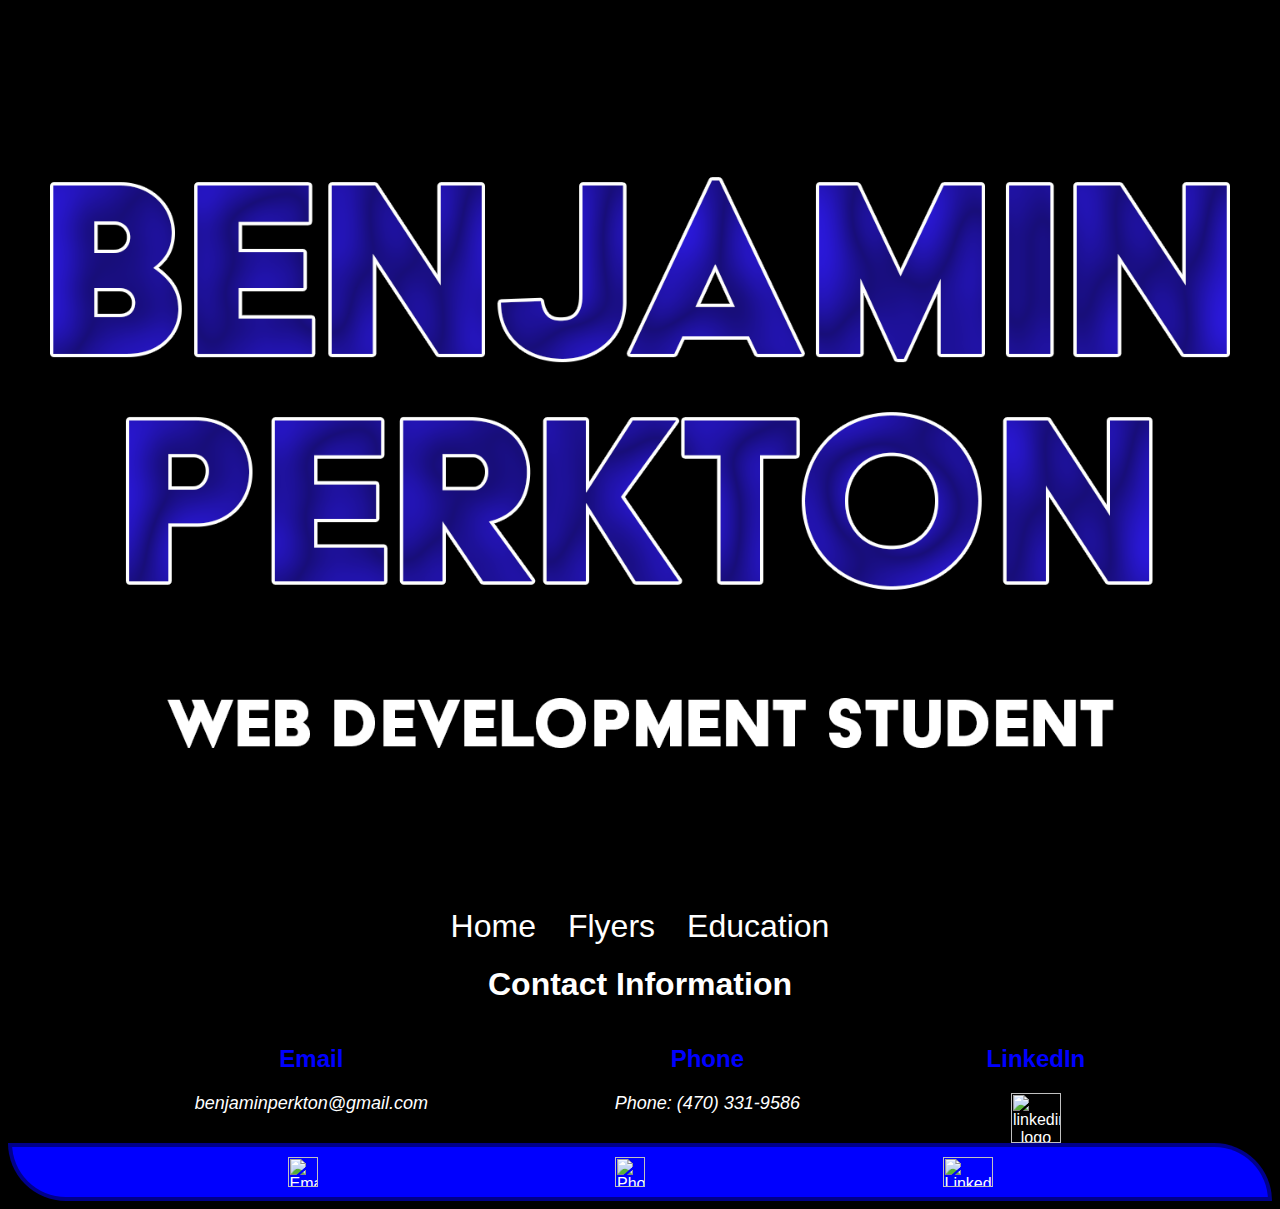
==== contacts.html @ c0622ef8 "Add files via upload" ====
<html>
<head>
    <title> Benjamin Perkton</title>
     <link rel="stylesheet" href="style.css">
</head>
<header>
    <center>
    <img src="head subtext.png" class="header-img">
    </center>
<div class="links">
    <nav>
                <a href="index.html">Home</a>
                <a href="flyers.html">Flyers</a>
                <a href="education.html">Education</a>
    </nav> 
    </div>  
</header> 
<body>
    <center>
    <h1>Contact Information</h1>
    <div class="links">
        <div class="email">
    <h2> Email</h2>
<p><a href="mailto:ben.perkton@gmail.com"><i>benjaminperkton@gmail.com</i></a></p>
        </div>
        <div class="phone">
            <h2>Phone</h2>
    <p><a href="tel:4703319586"><i>Phone: (470) 331-9586</i></a></p>
    </div>
    <div class="linkedin">
        <h2>LinkedIn</h2>
    <a href="https://www.linkedin.com/in/benjamin-perkton-96424633a/"><img src="file:///C:/Users/rando/coding%20port/webpage/linkedin-svgrepo-com.png" alt="linkedin logo" width="50" height="50"></a>
    </div>
    </div>
</center>
</body>
<footer>
    <div class="index-footer">
        <a href="mailto:ben.perkton@gmail.com" aria-label="Email">
            <img src="C:\Users\rando\coding port\webpage\icons\email white.png" alt="Email icon">
        </a>
        <a href="tel:4703319586" aria-label="Phone">
            <img src="C:\Users\rando\coding port\webpage\icons\phone white.png" alt="Phone icon">
        </a>
        <a href="https://www.linkedin.com/in/benjamin-perkton-96424633a/" aria-label="LinkedIn">
            <img src="C:\Users\rando\coding port\webpage\linkedin-svgrepo-com.png" alt="LinkedIn logo" width="50" height="50">
        </a>
    </div>
</footer>
    </html>
---- style.css ----
body {
    font-family: Arial, sans-serif;
    color: white;
    background-color: #black  
    
}
header {
    text-align: center;
    color: white;
    border-top-left-radius: 500px;
    border-bottom-right-radius: 500px;
}
.header-img{
width: 100%;
height: 100vh;
object-fit: cover;
display: block;
}
section {
    margin: 20px;
}

.projects {
    width: 200px; /* Square dimensions */
    height: 200px;
    border: 1px solid #ccc;
    margin: 10px;
    display: inline-block; /* Aligns the containers side by side */
    text-align: center;
    line-height: 200px; /* Vertically centers the text */
}

h2 {
    color: blue;
    text-align: center;
    text-transform: capitalize;
    font-family: Arial, Helvetica, sans-serif;
}
h1 {
    color: white;
    text-align: center;
    text-transform: capitalize;
    font-family: Arial, Helvetica, sans-serif;
}
#bio, {
   background-color: black;
    border: 1px solid #b3d9ff;
    color: white;
    width: fit-content;
    height: fit-content;
    justify-content: center;
    align-items: center;
    border-top-left-radius: 5px;
    border-bottom-right-radius: 5px;
    border: 4px solid darkblue;
    place-items: center;
    padding: 10px, 10px, 10px, 10px;
}
.skills-sect {
  position:relative;
  
}
.skills {
    background-color: black;
    border: 1px solid #b3d9ff;
    color: white;
    width: fit-content;
    height: fit-content;
    border-top-left-radius: 5px;
    border-bottom-right-radius: 5px;
    border: 4px solid darkblue;
    top: 20px;
    left: 40px;
    position: absolute;
    
   
  
}
.edu-container {
    display: flex;
    gap: 2rem;
    max-width: 1200px;
    margin: 0 auto;
    padding: 20px;
    justify-content: space-between;
  }
  
  .bio-sect {
    flex: 1;
    padding: 20px;;
    border-radius: 8px;
  }
  
  
  /* Make it responsive for mobile devices */
  @media (max-width: 768px) {
    .container {
      flex-direction: column;
    }
  }  

footer {
    background-color: #f4f4f4;
    text-align: center;
    padding: 10px;
}
a{
    text-decoration: none; 
    color: white;
}
a:hover{
    color:   color: #fff;
    text-shadow: 0 0 10px #fff,
                 0 0 20px #fff,
                 0 0 30px lightblue,
                 0 0 40px lightblue,
                 0 0 50px lightblue,
                 0 0 60px lightblue,
                 0 0 70px lightblue;
}
a img:hover{
  box-shadow: 0 0 20px #ffffff;
}
footer {
  background-color: blue;
    text-align: center;
    padding: 10px;
    font-family: Arial, Helvetica, sans-serif;
    color: white;
    border-top-right-radius: 500px;
    border-bottom-left-radius: 500px;
    border: 4px solid darkblue;
}
footer a{
  text-decoration: none;
    color: white;
    display: flex;
    justify-content: space-evenly;
}
.index-footer{
  display: flex;
  justify-content: space-evenly;
  align-items: center;
  gap: 2rem;
}
.links{
  display: flex;
    justify-content: space-evenly;
    align-items: space-evenly;
    gap:;
}
html{
  background-color: black;
}
.skills-sect{
  align-items: center;
  justify-content: center;
}
nav{
  display: flex;
  justify-content: space-evenly;
  align-items: space-evenly;
  gap: 2rem;
  font-family: Arial, Helvetica, sans-serif;
  font-size: xx-large; 
}

footer img {
  width: 30x;
  height: 30px;
}

.dropdown {
  position: relative;
  display: inline-block;
}

.dropdown-btn {
  background-color: black;
  color: white;
  padding: 12px;
  border: none;
  cursor: pointer;
  border-radius: 4px;
  font-family: Arial, Helvetica, sans-serif;
  font-size: xx-large;
}

.dropdown-content {
  display: none;
  position: absolute;
  background-color: blue;
  min-width: 160px;
  box-shadow: 0 8px 16px rgba(0,0,0,0.2);
  z-index: 1;
}

.dropdown-content a {
  color: white;
  padding: 12px 16px;
  text-decoration: none;
  display: block;
}

.dropdown-content a:hover {
  background-color: #f1f1f1;
}

.dropdown:hover .dropdown-content {
  display: block;
}

.dropdown:hover .dropdown-btn {
  background-color: darkblue;
}
p{
  font-family: Arial, Helvetica, sans-serif;
  font-size: large;
}
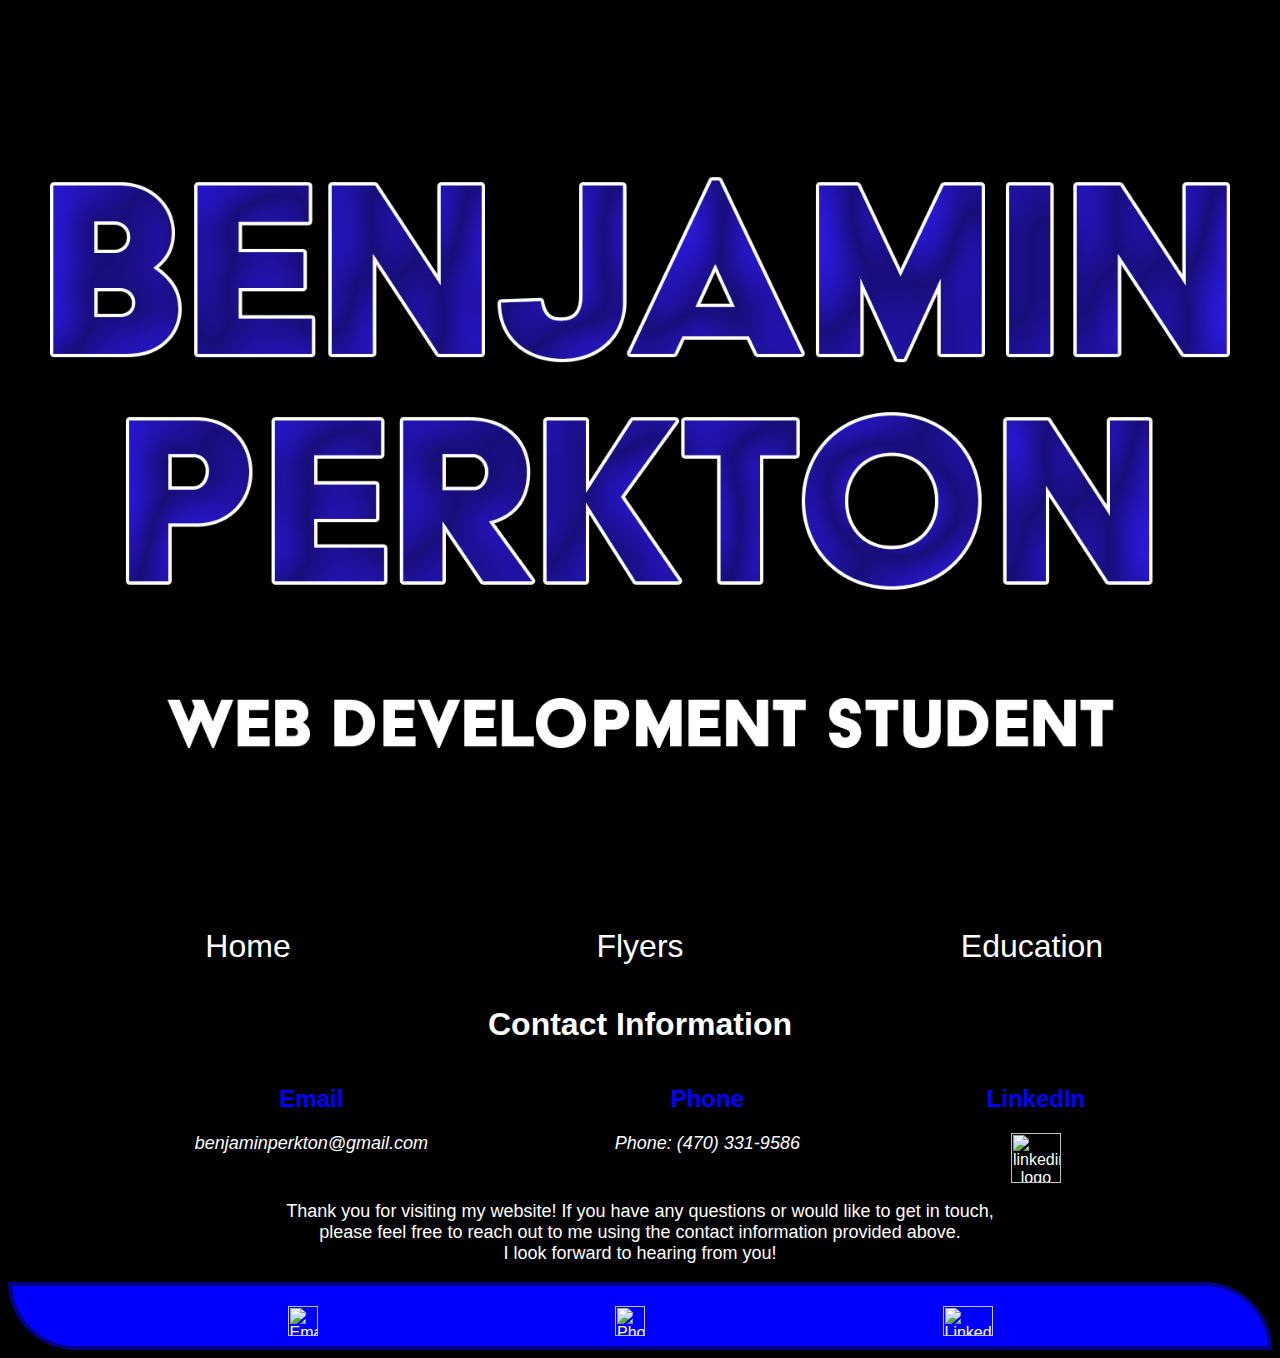
==== commit bcc1bf8e: "spaced out nav" ====
--- a/contacts.html
+++ b/contacts.html
@@ -5,10 +5,10 @@
 </head>
 <header>
     <center>
-    <img src="head subtext.png" class="header-img">
+    <img src="images\head subtext.png" class="header-img">
     </center>
 <div class="links">
-    <nav>
+    <nav class="main-nav">
                 <a href="index.html">Home</a>
                 <a href="flyers.html">Flyers</a>
                 <a href="education.html">Education</a>
@@ -32,7 +32,9 @@
     <a href="https://www.linkedin.com/in/benjamin-perkton-96424633a/"><img src="file:///C:/Users/rando/coding%20port/webpage/linkedin-svgrepo-com.png" alt="linkedin logo" width="50" height="50"></a>
     </div>
     </div>
+<p>Thank you for visiting my website! If you have any questions or would like to get in touch,<br> please feel free to reach out to me using the contact information provided above.<br> I look forward to hearing from you!</p>
 </center>
+
 </body>
 <footer>
     <div class="index-footer">
--- a/style.css
+++ b/style.css
@@ -73,7 +73,27 @@
     left: 40px;
     position: absolute;
     
-   
+   .slider-container {
+    display: flex;
+    justify-content: center;
+    align-items: center;
+    margin: 20px auto;
+}
+.slider-container {
+  display: flex;
+  justify-content: center;
+  align-items: center;
+  margin: 20px auto;
+}
+
+#image {
+  max-width: 100%;
+  height: auto;
+}
+#image {
+    max-width: 100%;
+    height: auto;
+}
   
 }
 .edu-container {
@@ -130,6 +150,8 @@
     border-top-right-radius: 500px;
     border-bottom-left-radius: 500px;
     border: 4px solid darkblue;
+    clear: both;
+    padding-top: 20px;
 }
 footer a{
   text-decoration: none;
@@ -163,6 +185,18 @@
   gap: 2rem;
   font-family: Arial, Helvetica, sans-serif;
   font-size: xx-large; 
+}
+.main-nav {
+  display: flex;
+  justify-content: space-evenly;
+  width: 100%;
+}
+
+.main-nav a {
+  flex: 1;
+  text-align: center;
+  max-width: 200px;
+  padding: 20px;
 }
 
 footer img {
@@ -216,4 +250,78 @@
 p{
   font-family: Arial, Helvetica, sans-serif;
   font-size: large;
+}
+.slider {
+  display: flex;
+  flex-direction: row;
+  gap: 20px;
+  flex-wrap: wrap;
+  justify-content: center;
+  padding: 20px;
+  margin-bottom: 100px;
+  padding-bottom: 50px;
+}
+.slider{
+  position: 
+  width: 100%;
+  margin: auto;
+  overflow: hidden;
+}
+
+.slider img{
+  width: 100%;
+  display: none;
+}
+
+img.displaySlide{
+  display:block;
+  animation-name: fade;
+  animation-duration: 1s;
+}
+.slides{
+  width: auto;
+  height: auto;
+  max-width: 500px;
+  max-height: 375px;
+}
+
+.slier button{ 
+  position: absolute;
+  top: 50%;
+  transform: translateY(-50%);
+  font-size: 2rem;
+  padding: 10px 15px;
+  background-color: white;
+  color:blue;
+  border: none;
+  cursor: pointer
+}
+
+.prev{
+  left: 0;
+}
+.next{
+  right: 0;
+}
+
+@keyframes fade{
+  from{opacity: 0.5};
+  to {opacity: 1};
+}
+
+#flyer-2 {
+  width: auto;
+  height: auto;
+  max-width: 500px;;
+  max-height: 375px;
+}
+#flyer-1{
+  width: auto;
+  height: auto;
+  max-width: 500px;
+  max-height: 375px;
+}
+
+main #gallery {
+  margin-bottom: 100px;
 }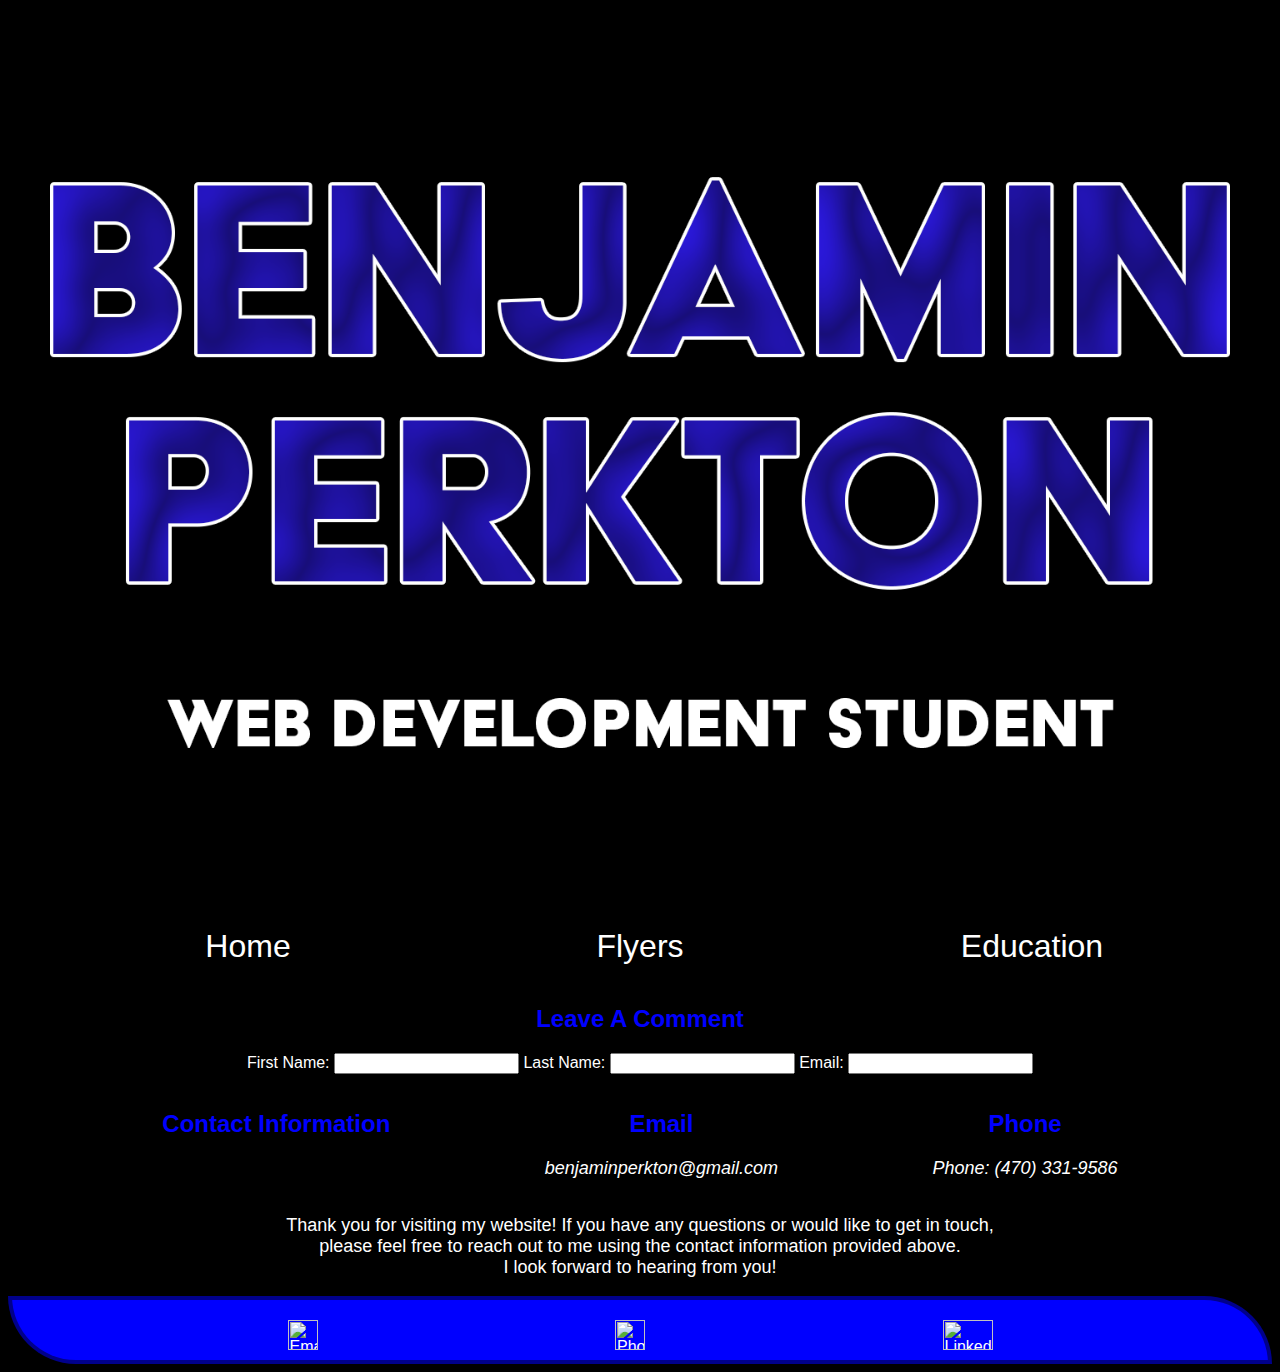
==== commit 847d943f: "form updates" ====
--- a/contacts.html
+++ b/contacts.html
@@ -17,8 +17,21 @@
 </header> 
 <body>
     <center>
-    <h1>Contact Information</h1>
+        <div id="form">
+            <h2>Leave A Comment</h2>
+            <form>
+               <label for="fname">First Name:</label>
+               <input type="text" id="fname" name="fname" required>
+
+               <label for="lname">Last Name:</label>
+               <input type="text "id="lname" name="lname" required>
+               
+               <label for="email">Email:</label>
+               <input type="email" id="email" name="email" required>
+            </form>
+        </div>
     <div class="links">
+        <h2>Contact Information</h2>
         <div class="email">
     <h2> Email</h2>
 <p><a href="mailto:ben.perkton@gmail.com"><i>benjaminperkton@gmail.com</i></a></p>
@@ -26,11 +39,7 @@
         <div class="phone">
             <h2>Phone</h2>
     <p><a href="tel:4703319586"><i>Phone: (470) 331-9586</i></a></p>
-    </div>
-    <div class="linkedin">
-        <h2>LinkedIn</h2>
-    <a href="https://www.linkedin.com/in/benjamin-perkton-96424633a/"><img src="file:///C:/Users/rando/coding%20port/webpage/linkedin-svgrepo-com.png" alt="linkedin logo" width="50" height="50"></a>
-    </div>
+        </div>
     </div>
 <p>Thank you for visiting my website! If you have any questions or would like to get in touch,<br> please feel free to reach out to me using the contact information provided above.<br> I look forward to hearing from you!</p>
 </center>
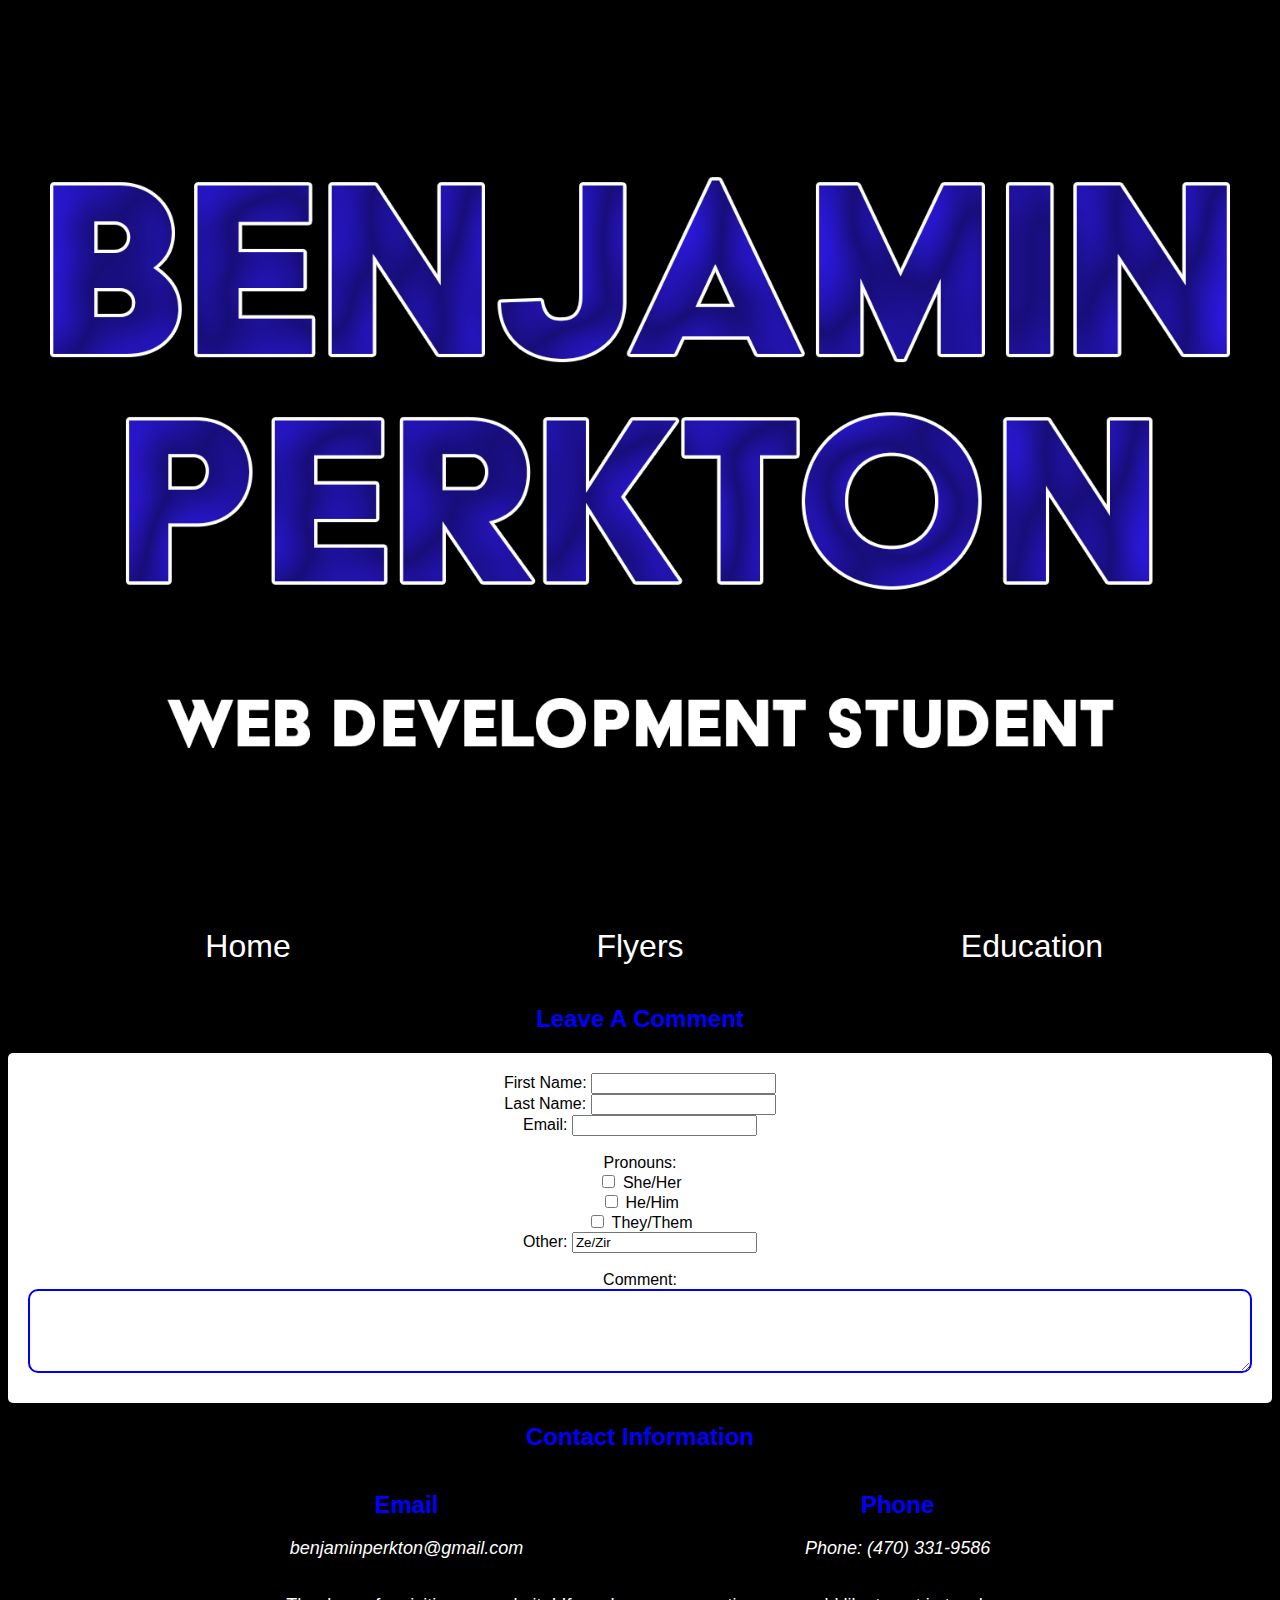
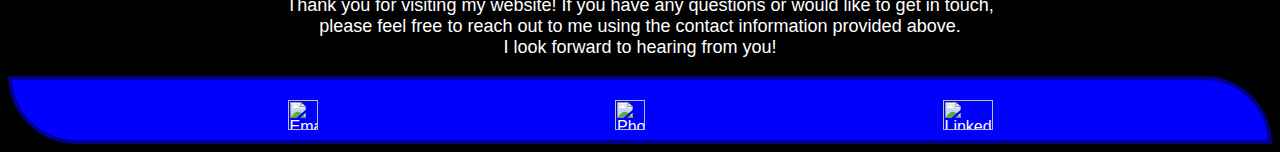
==== commit d26f6fbf: "form css" ====
--- a/contacts.html
+++ b/contacts.html
@@ -22,16 +22,35 @@
             <form>
                <label for="fname">First Name:</label>
                <input type="text" id="fname" name="fname" required>
-
+                <br>
                <label for="lname">Last Name:</label>
                <input type="text "id="lname" name="lname" required>
-               
+                <br>
                <label for="email">Email:</label>
-               <input type="email" id="email" name="email" required>
+               <input type="email" id="email2" name="email" required>
+                <br>
+                <br>
+               Pronouns:
+               <br>
+                <input type="checkbox" id = "she" name="she" value="She">
+                <label for="she">She/Her</label>
+                <br>
+                <input type="checkbox" id="he" name="he" value="he">
+                <label for="he">He/Him</label>
+                <br>
+                <input type="checkbox" id="they" name="they" value="they">
+                <label for="they">They/Them</label>
+                <br>
+                <label for="other">Other:</label>
+                <input type="input" id="other" name="other" value="Ze/Zir">
+                <br>
+                <br>
+                <label for="comment">Comment:</label>
+               <textarea id="comment" name="comment" rows="4" required></textarea>
             </form>
         </div>
+        <h2>Contact Information</h2>
     <div class="links">
-        <h2>Contact Information</h2>
         <div class="email">
     <h2> Email</h2>
 <p><a href="mailto:ben.perkton@gmail.com"><i>benjaminperkton@gmail.com</i></a></p>
--- a/style.css
+++ b/style.css
@@ -302,6 +302,36 @@
 }
 .next{
   right: 0;
+  
+}
+form{
+  background-color: white;
+  padding:20px;
+  border-radius: 5px;
+  color:black;
+}
+.fname, .lname, .email2, .comment, textarea{
+  width: 100%;
+  padding: 10px;
+  margin-bottom: 10px;
+  border: 2px solid blue;
+  border-radius: 10px;
+  justify-content: space-between;
+}
+input:hover {
+  box-shadow: 2px 2px 5px rgba(0, 0, 0, 0.94);
+}
+input:focus{
+  color:blue;
+}
+label{
+  margin-left:;
+}
+.fname .lname .email .comment {
+  margin-left: 20px;
+}
+.comment{
+  
 }
 
 @keyframes fade{
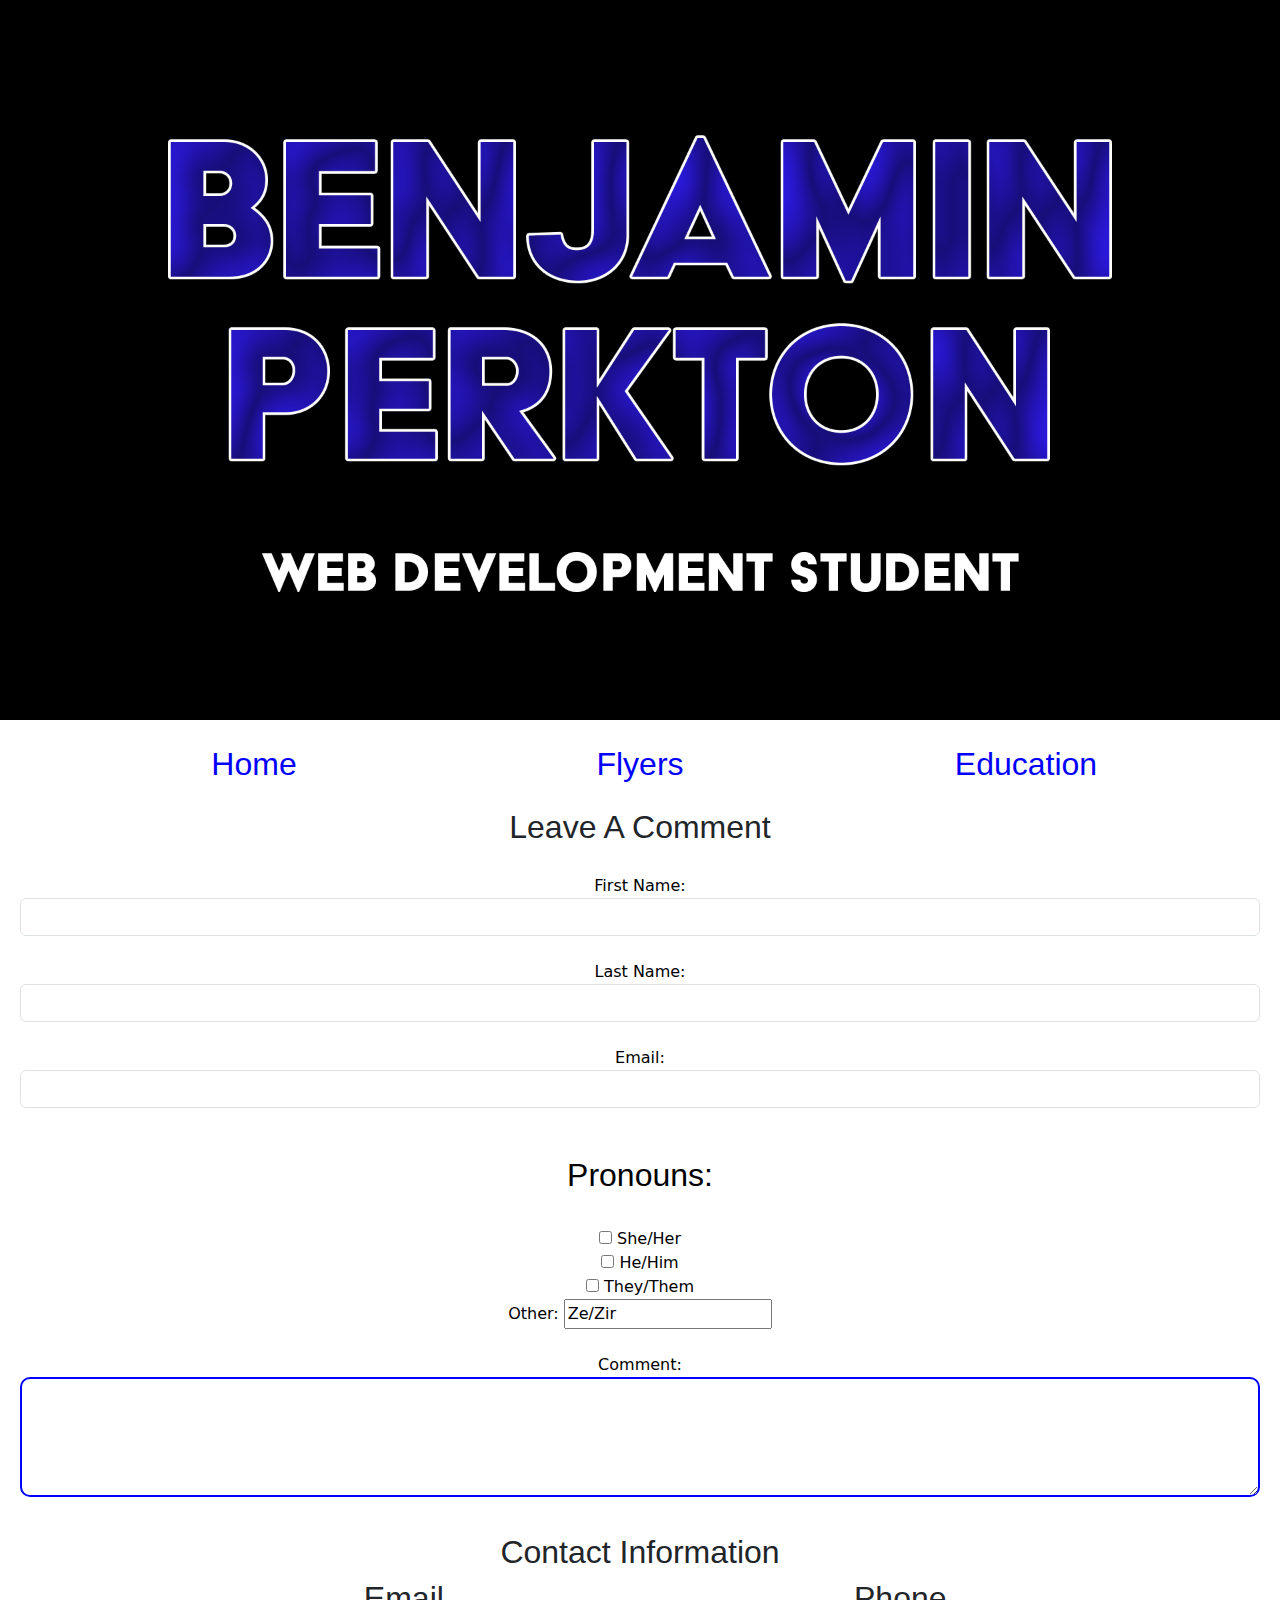
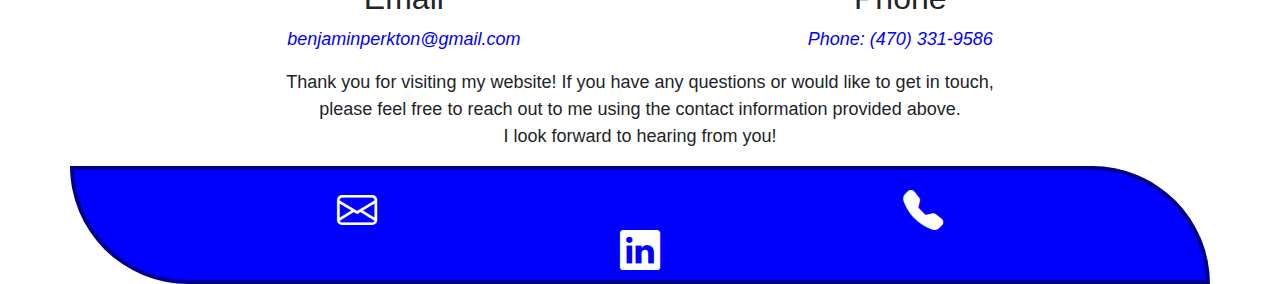
==== commit 8f7195b9: "stuff" ====
--- a/contacts.html
+++ b/contacts.html
@@ -2,10 +2,12 @@
 <head>
     <title> Benjamin Perkton</title>
      <link rel="stylesheet" href="style.css">
+     <link rel="stylesheet" href="https://cdn.jsdelivr.net/npm/bootstrap-icons@1.11.3/font/bootstrap-icons.min.css">
+     <link href="https://cdn.jsdelivr.net/npm/bootstrap@5.3.3/dist/css/bootstrap.min.css" rel="stylesheet" integrity="sha384-QWTKZyjpPEjISv5WaRU9OFeRpok6YctnYmDr5pNlyT2bRjXh0JMhjY6hW+ALEwIH" crossorigin="anonymous">
 </head>
 <header>
     <center>
-    <img src="images\head subtext.png" class="header-img">
+    <img src="images\head subtext.png" class="header-img img-fluid">
     </center>
 <div class="links">
     <nav class="main-nav">
@@ -21,16 +23,16 @@
             <h2>Leave A Comment</h2>
             <form>
                <label for="fname">First Name:</label>
-               <input type="text" id="fname" name="fname" required>
+               <input type="text" class="form-control" id="fname" name="fname" required>
                 <br>
                <label for="lname">Last Name:</label>
-               <input type="text "id="lname" name="lname" required>
+               <input type="text" class="form-control" id="lname" name="lname" required>
                 <br>
                <label for="email">Email:</label>
-               <input type="email" id="email2" name="email" required>
+               <input type="email" class="form-control" id="email2" name="email" required>
                 <br>
                 <br>
-               Pronouns:
+              <h2>Pronouns:</h2>
                <br>
                 <input type="checkbox" id = "she" name="she" value="She">
                 <label for="she">She/Her</label>
@@ -64,17 +66,17 @@
 </center>
 
 </body>
-<footer>
-    <div class="index-footer">
-        <a href="mailto:ben.perkton@gmail.com" aria-label="Email">
-            <img src="C:\Users\rando\coding port\webpage\icons\email white.png" alt="Email icon">
+<footer class="container text-center">
+    <div class="row">
+        <a href="mailto:ben.perkton@gmail.com" class="col" aria-label="Email">
+            <i class="bi bi-envelope fs-1" alt="Email icon" ></i> 
         </a>
-        <a href="tel:4703319586" aria-label="Phone">
-            <img src="C:\Users\rando\coding port\webpage\icons\phone white.png" alt="Phone icon">
+        <a href="tel:4703319586" class="col" aria-label="Phone">
+            <i class="bi bi-telephone-fill fs-1 col"  alt="Phone icon"> </i> 
         </a>
         <a href="https://www.linkedin.com/in/benjamin-perkton-96424633a/" aria-label="LinkedIn">
-            <img src="C:\Users\rando\coding port\webpage\linkedin-svgrepo-com.png" alt="LinkedIn logo" width="50" height="50">
-        </a>
+        <i class="bi bi-linkedin linkedin-icon fs-1 col" width="200%" height="200%"></i>
+        </a>     
     </div>
 </footer>
     </html>--- a/style.css
+++ b/style.css
@@ -141,6 +141,23 @@
 a img:hover{
   box-shadow: 0 0 20px #ffffff;
 }
+
+nav a{ 
+  text-decoration: none;
+  color: blue;
+}
+nav a:hover{ 
+  text-decoration: none;
+  color: darkblue;
+}
+p a{
+  text-decoration: none;
+  color: blue; 
+}
+p a:hover{
+  text-decoration: none;
+  color: darkblue;
+}
 footer {
   background-color: blue;
     text-align: center;
@@ -354,4 +371,8 @@
 
 main #gallery {
   margin-bottom: 100px;
+}
+
+.linkedin-icon{
+  font-size: x-large;
 }